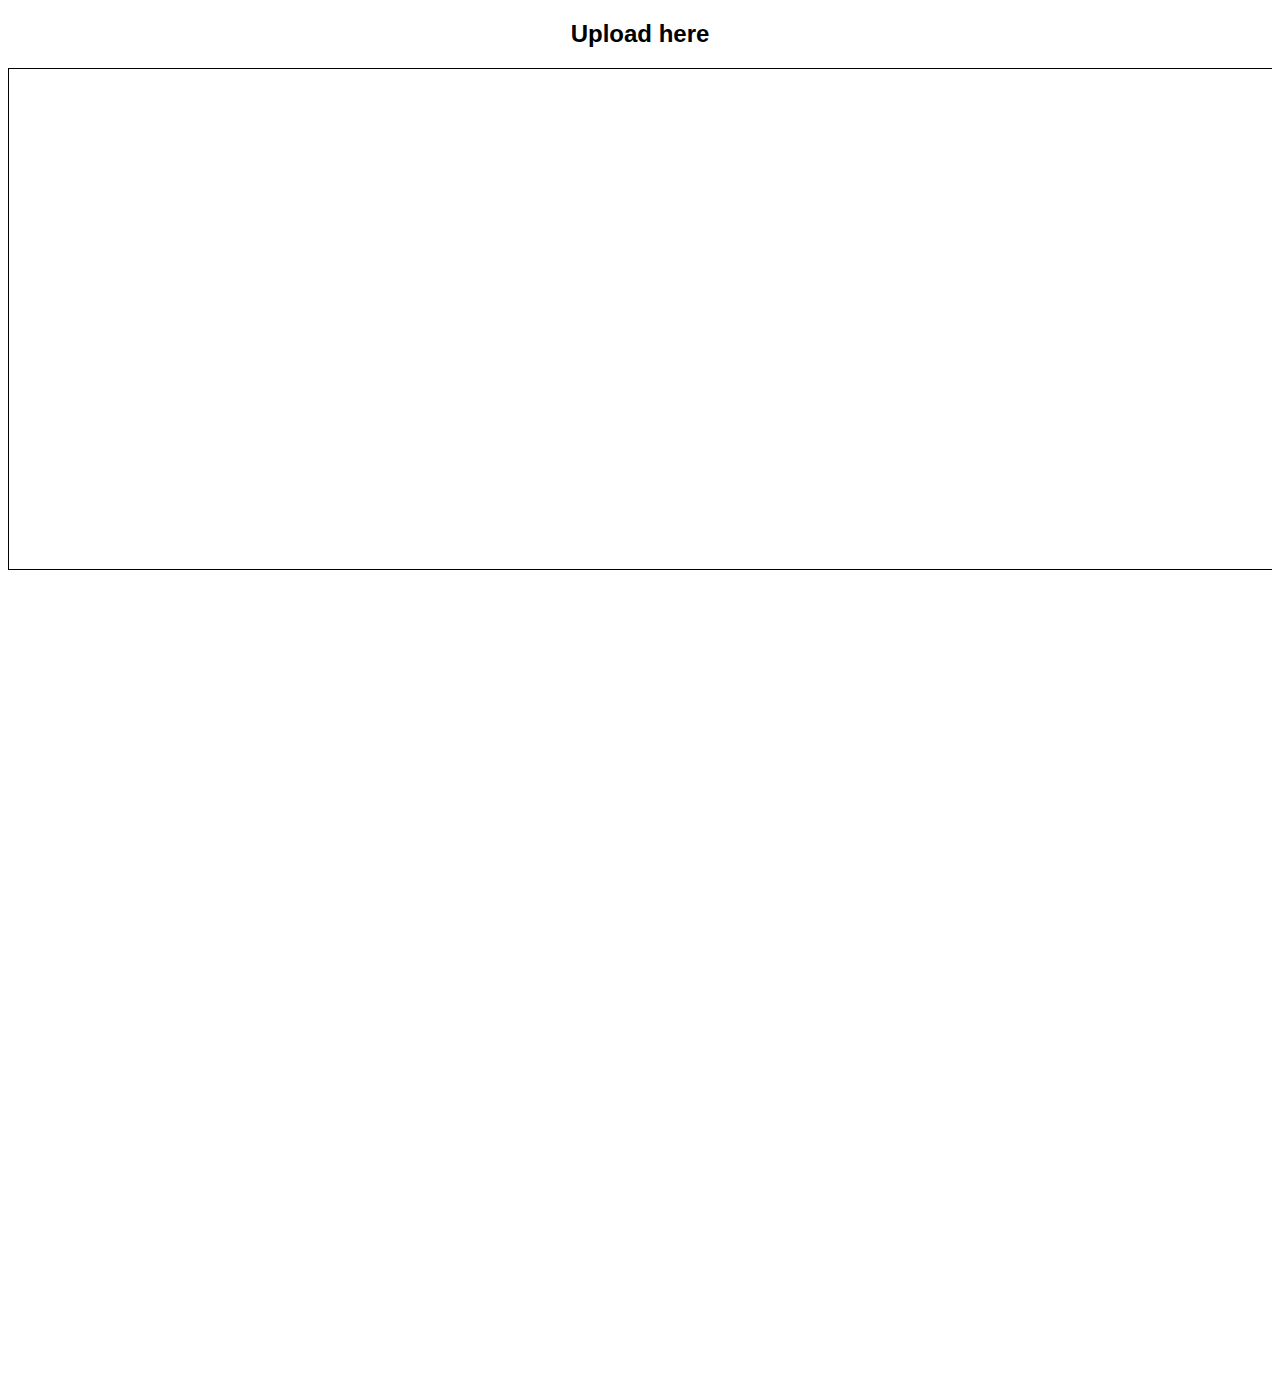
==== src/upload.html @ c20780c0 "Add files via upload" ====
<!DOCTYPE html>
<html>
<head>
  <meta charset="utf-8">
  <meta name="viewport" content="width=device-width, initial-scale=1">
  <title>Form</title>
</head>
<body>
  <h2 align="center">Upload here</h2>
<style>
  h2{font-family: "Roboto", sans-serif}
  .forms-studio {
    position: relative;
    padding-bottom: 56.25%;
    overflow: hidden;
    width: 100%;
    height: 600px;
  }
  .forms-studio iframe {
    position: absolute;
    top: 0;
    left: 0;
    width: 100%;
    height: 100%;
    border: 0;
  }
</style>
<div class="forms-studio">
  <iframe src="https://script.google.com/macros/s/AKfycby89-IoyM73zwTQFK4DDrSDYUwarP-7xpsodcIxFtMMe_eG8D_ZQeznpZu-5LtxDVeaxg/exec" style="height:500px;width:100%;border:1px solid black;"></iframe>
</div>
</body>
</html>
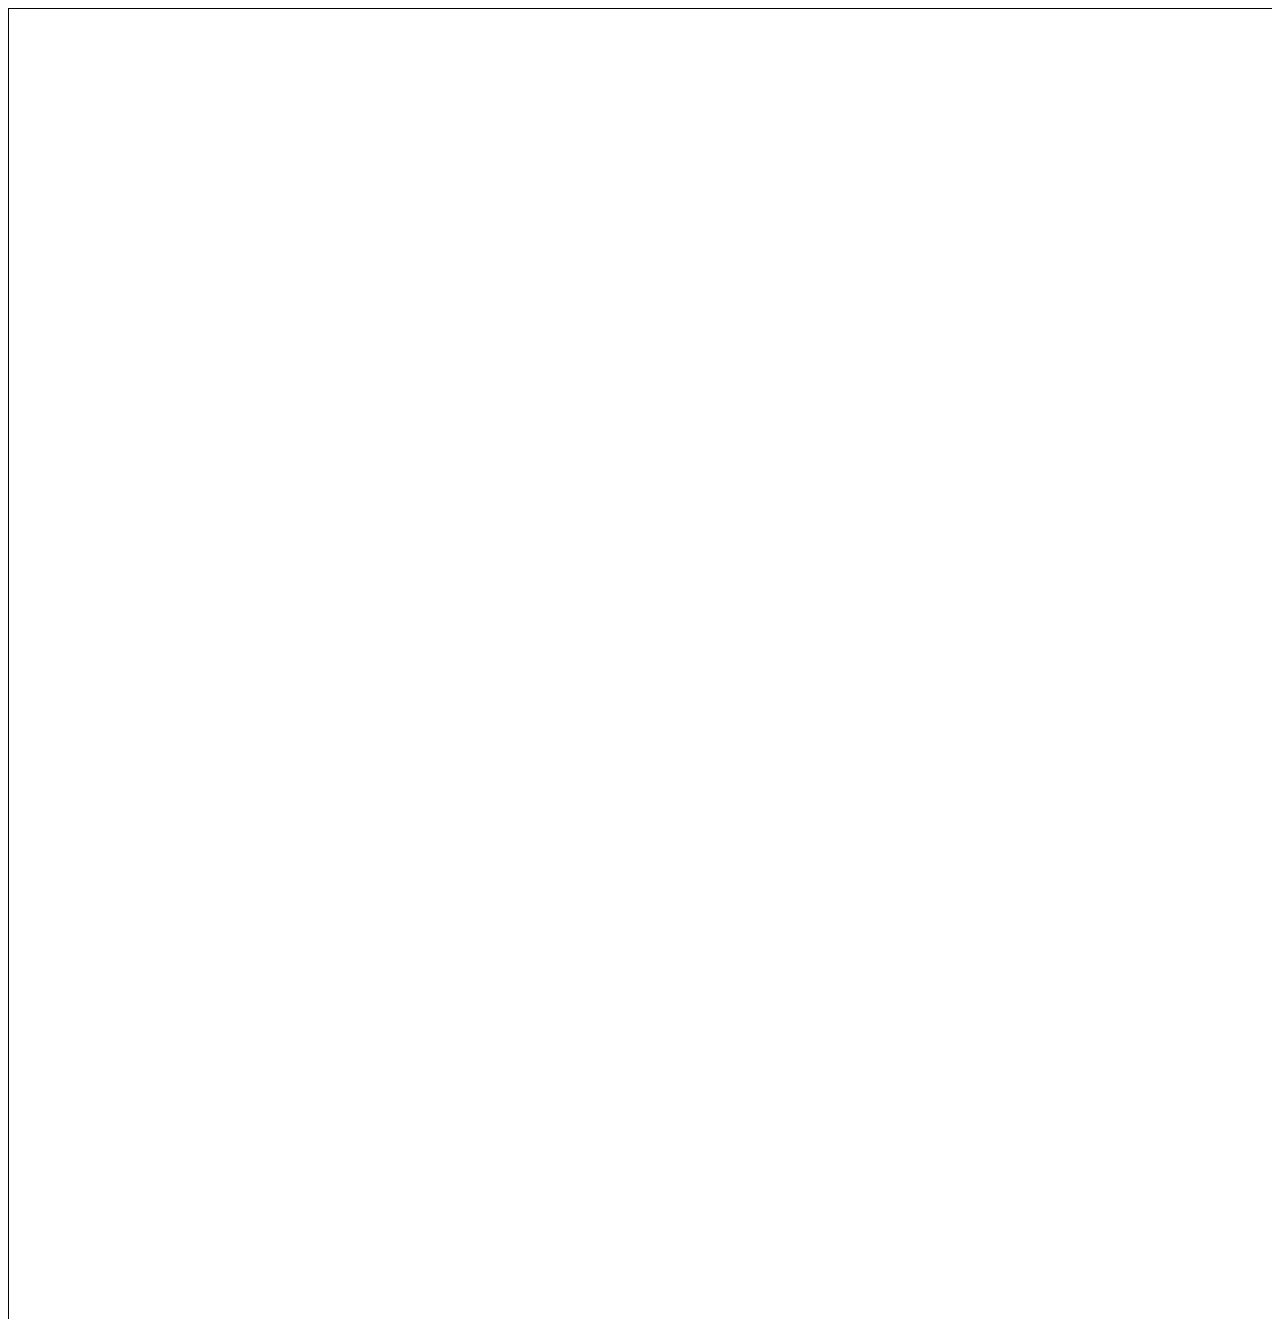
==== commit 71a7e50f: "Update upload.html" ====
--- a/src/upload.html
+++ b/src/upload.html
@@ -6,9 +6,7 @@
   <title>Form</title>
 </head>
 <body>
-  <h2 align="center">Upload here</h2>
 <style>
-  h2{font-family: "Roboto", sans-serif}
   .forms-studio {
     position: relative;
     padding-bottom: 56.25%;
@@ -26,7 +24,7 @@
   }
 </style>
 <div class="forms-studio">
-  <iframe src="https://script.google.com/macros/s/AKfycby89-IoyM73zwTQFK4DDrSDYUwarP-7xpsodcIxFtMMe_eG8D_ZQeznpZu-5LtxDVeaxg/exec" style="height:500px;width:100%;border:1px solid black;"></iframe>
+  <iframe src="https://script.google.com/macros/s/AKfycbx59SPh3Mrea3clzhictvphB7Dx3AbZzoF0bSrd6x0p1WVJk7KgTYFQlciQUtjVPBLBsw/exec" style="height:100%;width:100%;border:1px solid black;"></iframe>
 </div>
 </body>
-</html>+</html>
